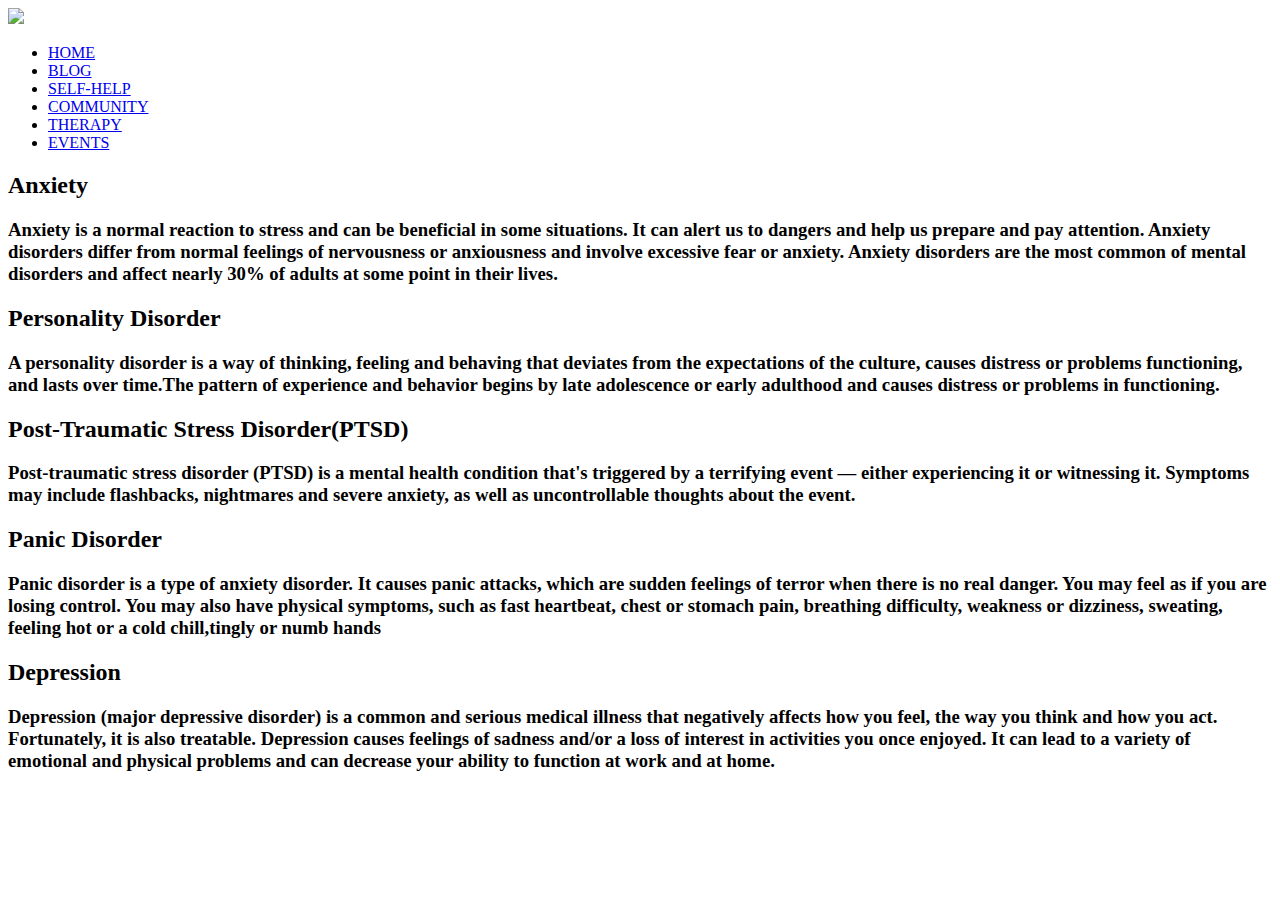
==== blog.html @ f4593c72 "Create blog.html" ====
<!DOCTYPE html>
<html lang="en">
<head>
    <meta charset="UTF-8">
    <meta http-equiv="X-UA-Compatible" content="IE=edge">
    <meta name="viewport" content="width=device-width, initial-scale=1.0">
    <title>XYZ</title>
    <link rel="stylesheet" href="blog.css">
</head>
<body>
    <!-- navBar -->
    <section class="header">
      
      <nav>
          <a href="shehacks.html"><img src="https://cdn6.f-cdn.com/contestentries/1419722/29456044/5bad319da96ab_thumb900.jpg"></a>
          <div class="nav-links">
              
              <ul>
                  <li> <a href="homepagefinal.html">HOME</a></li>
                  <li> <a href="blog.html">BLOG</a></li>
                  <li> <a href="selfhelp.html">SELF-HELP</a></li>
                  <li> <a href="community.html">COMMUNITY</a></li>
                  <li> <a href="therapy.html">THERAPY</a></li>
                  <li> <a href="event.html">EVENTS</a></li>
              </ul>
          </div>
      </nav>
  <!--slideshow-->
  <!-- CSS -->
  <link rel="stylesheet" href="https://unpkg.com/flickity@2/dist/flickity.min.css">

  <!-- Flickity HTML init -->
<div class="carousel"
data-flickity='{ "wrapAround": true }'>
<div class="carousel-cell">
    <h2>Anxiety</h2>
    <h3>Anxiety is a normal reaction to stress and can be beneficial in some situations. It can alert us to dangers and help us prepare and pay attention. Anxiety disorders differ from normal feelings of nervousness or anxiousness and involve excessive fear or anxiety. Anxiety disorders are the most common of mental disorders and affect nearly 30% of adults at some point in their lives. </h3>
</div>
<div class="carousel-cell">
    <h2>Personality Disorder</h2>
    <h3>A personality disorder is a way of thinking, feeling and behaving that deviates from the expectations of the culture, causes distress or problems functioning, and lasts over time.The pattern of experience and behavior begins by late adolescence or early adulthood and causes distress or problems in functioning.</h3>
</div>
<div class="carousel-cell">
    <h2>Post-Traumatic Stress Disorder(PTSD)</h2>
    <h3>Post-traumatic stress disorder (PTSD) is a mental health condition that's triggered by a terrifying event — either experiencing it or witnessing it. Symptoms may include flashbacks, nightmares and severe anxiety, as well as uncontrollable thoughts about the event.</h3>
</div>
<div class="carousel-cell">
    <h2>Panic Disorder</h2>
    <h3>Panic disorder is a type of anxiety disorder. It causes panic attacks, which are sudden feelings of terror when there is no real danger. You may feel as if you are losing control. You may also have physical symptoms, such as fast heartbeat, chest or stomach pain, breathing difficulty, weakness or dizziness, sweating, feeling hot or a cold chill,tingly or numb hands</h3>
</div>
<div class="carousel-cell">
    <h2>Depression</h2>
    <h3>Depression (major depressive disorder) is a common and serious medical illness that negatively affects how you feel, the way you think and how you act. Fortunately, it is also treatable. Depression causes feelings of sadness and/or a loss of interest in activities you once enjoyed. It can lead to a variety of emotional and physical problems and can decrease your ability to function at work and at home.</h3>
</div>
</div>
<!-- JavaScript -->
<script src="https://unpkg.com/flickity@2/dist/flickity.pkgd.min.js"></script>
</body>
</html>
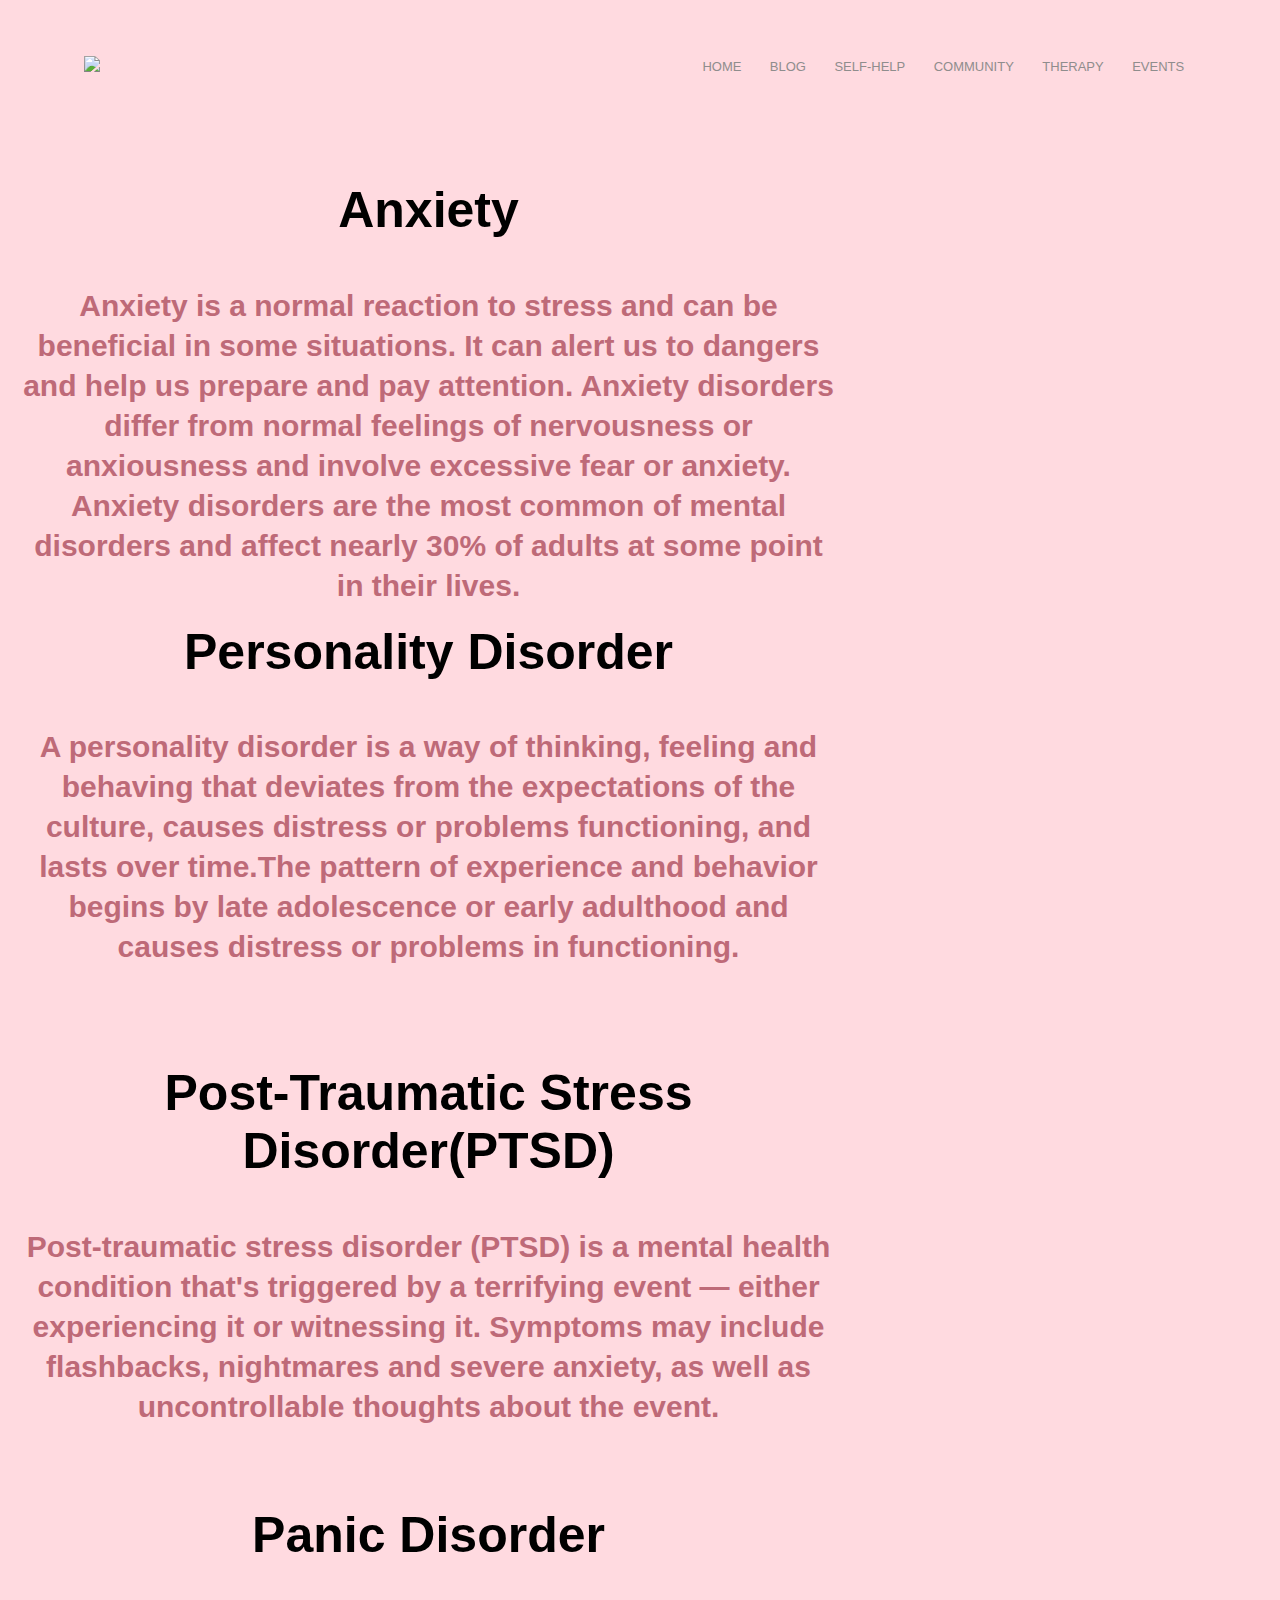
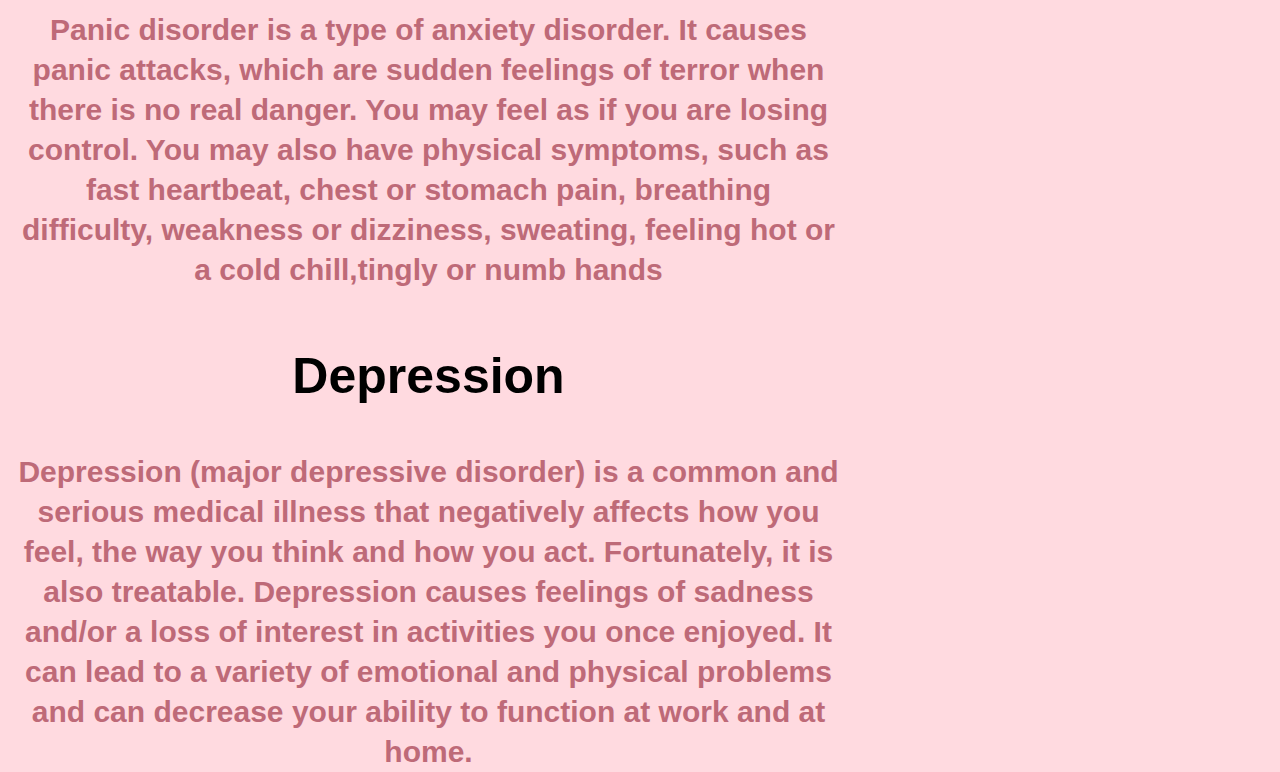
==== commit 0c399492: "Update blog.html" ====
--- a/blog.html
+++ b/blog.html
@@ -4,7 +4,7 @@
     <meta charset="UTF-8">
     <meta http-equiv="X-UA-Compatible" content="IE=edge">
     <meta name="viewport" content="width=device-width, initial-scale=1.0">
-    <title>XYZ</title>
+    <title>Manmadh</title>
     <link rel="stylesheet" href="blog.css">
 </head>
 <body>
--- a/blog.css
+++ b/blog.css
@@ -0,0 +1,75 @@
+body{
+    font-family: 'Jost', sans-serif;
+    background-color: #ffdae0;
+    animation-name: pageBackground;
+    animation-duration: 3s;
+    text-align: justify;
+}
+.header{
+    min-height: 100vh;
+    width:100%;
+    background-color: #ffdae0;
+    background-position: center;
+    background-size: cover;
+    position: relative;
+}
+nav{
+    display: flex;
+    padding: 2% 6%;
+    justify-content: space-between;
+    align-items: center;
+}
+nav img{
+    width: 150px;
+
+}
+.nav-links{
+    flex: 1;
+    text-align: right;
+
+}
+.nav-links ul li {
+    list-style: none;
+    display: inline-block;
+    padding: 8px 12px;
+    position: relative;
+}
+.nav-links ul li a{
+    color:rgb(143, 141, 141);
+    text-decoration: none;
+    font-size: 13px;
+
+
+}
+.nav-links ul li :hover{
+    content: '';
+    width: 100%;
+    height: 2px;
+    background: #f44336;
+    display: block;
+    margin: auto;
+    transition: 0.5s;
+}
+body { font-family:'Franklin Gothic Medium', 'Arial Narrow', Arial, sans-serif; }
+.carousel-cell {
+    width: 66%;
+    margin-right: 10px;
+    border-radius: 5px;
+    height: 400px;
+}
+
+.carousel{
+    padding: 10px;
+}
+h2{
+    color: black;
+    font-size: 50px;
+    text-align: center;
+    padding: 5px;
+}
+h3{
+    text-align: center;
+    color: rgb(190, 106, 120);
+    line-height: 40px;
+    font-size: 30px;
+}
